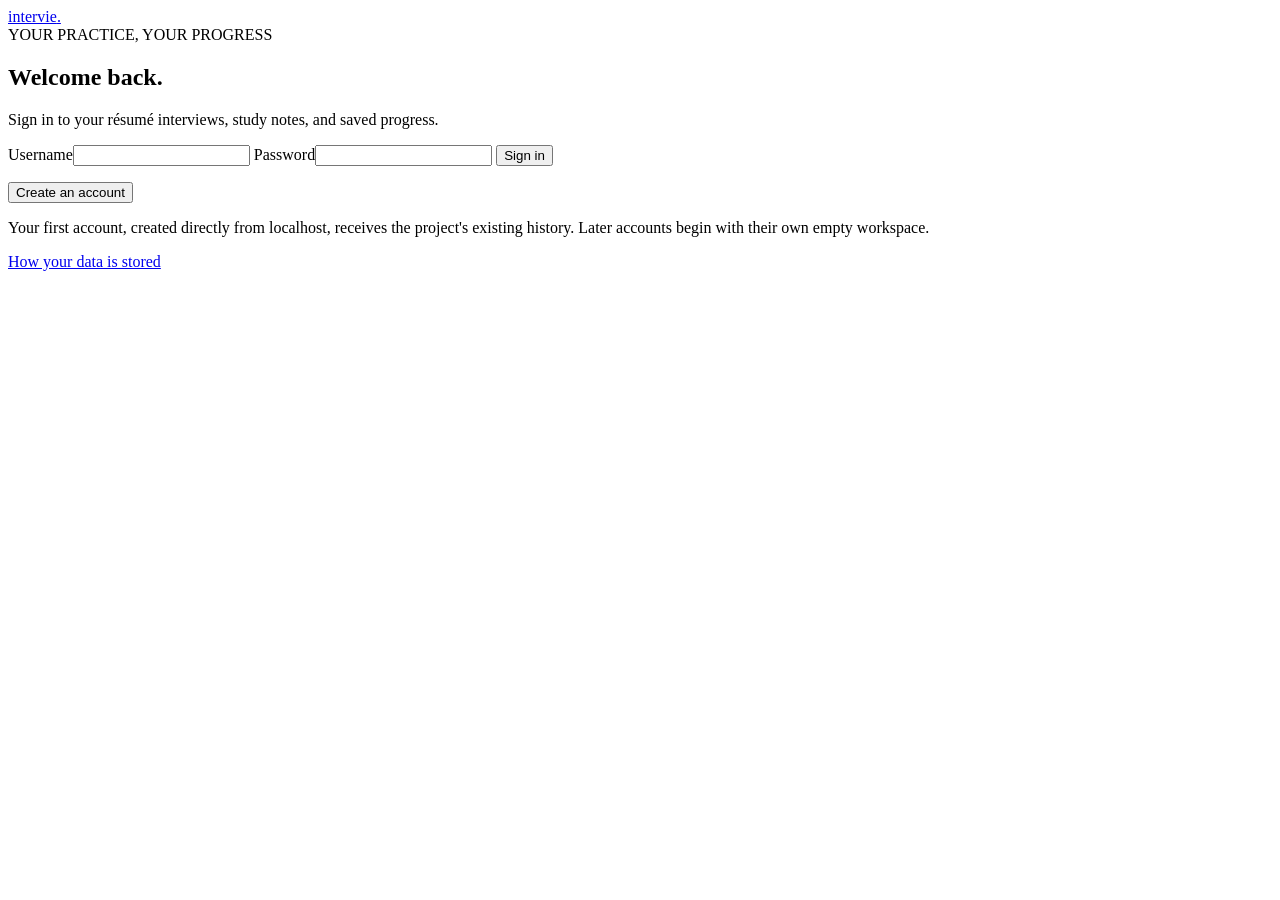
==== src/main/resources/static/login.html @ b5089e51 "Add accounts and safe retries Add private account workspaces and one-time local legacy ownership. Pr" ====
<!doctype html>
<html lang="en">
<head>
  <meta charset="utf-8" /><meta name="viewport" content="width=device-width, initial-scale=1" />
  <meta name="theme-color" content="#090a11" /><meta name="description" content="Sign in to your private Intervie practice history." />
  <title>Sign in · Intervie</title>
  <link rel="icon" href="/ui/favicon.svg" type="image/svg+xml" />
  <link rel="stylesheet" href="/ui/design.css" /><link rel="stylesheet" href="/ui/auth.css" />
  <script type="module" src="/ui/auth.js"></script>
</head>
<body><main class="auth-page"><a class="brand" href="/">intervie<span class="accent">.</span></a>
  <section class="panel auth-panel" aria-labelledby="auth-title">
    <span class="eyebrow">YOUR PRACTICE, YOUR PROGRESS</span><h1 id="auth-title">Welcome back.</h1>
    <p id="auth-description">Sign in to your résumé interviews, study notes, and saved progress.</p>
    <form id="auth-form" class="auth-form">
      <label for="username">Username</label><input id="username" name="username" autocomplete="username" minlength="3" maxlength="40" pattern="[A-Za-z0-9][A-Za-z0-9._-]{2,39}" required />
      <label for="password">Password</label><input id="password" name="password" type="password" autocomplete="current-password" maxlength="72" required />
      <p id="password-help" class="tiny muted" hidden>Use 12 or more characters, up to 72 UTF-8 bytes. Username uses 3–40 letters, numbers, dots, underscores or hyphens.</p>
      <button id="submit-auth" class="btn" type="submit">Sign in</button>
    </form>
    <p id="auth-status" role="status" aria-live="polite"></p><p id="auth-error" class="error" role="alert" hidden></p>
    <button id="toggle-auth" class="btn secondary" type="button">Create an account</button>
    <p class="tiny muted">Your first account, created directly from localhost, receives the project's existing history. Later accounts begin with their own empty workspace.</p>
    <a class="text-link" href="/privacy.html">How your data is stored</a>
  </section><noscript>Enable JavaScript to sign in.</noscript></main></body></html>
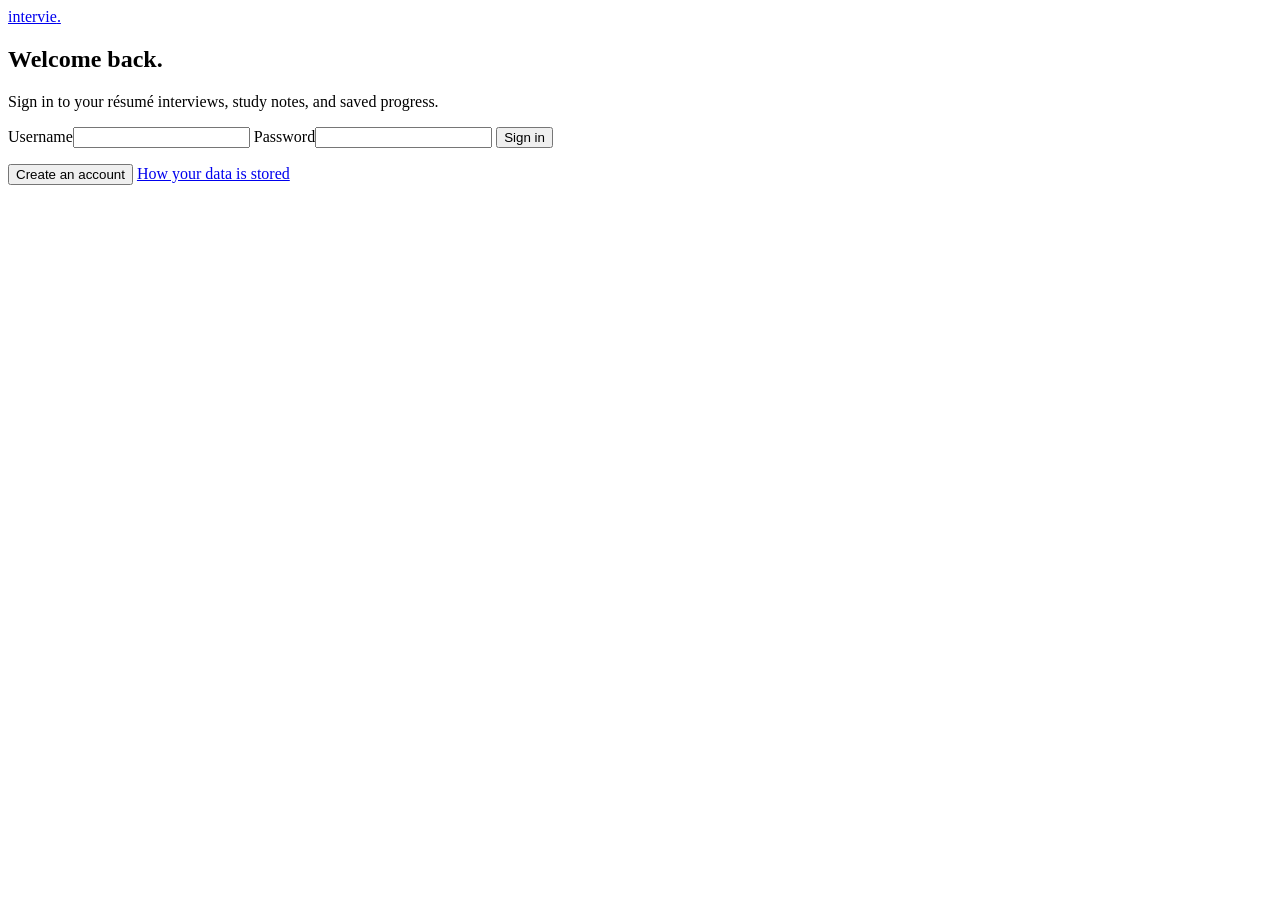
==== commit 400893fc: "Clean up UI copy" ====
--- a/src/main/resources/static/login.html
+++ b/src/main/resources/static/login.html
@@ -10,7 +10,7 @@
 </head>
 <body><main class="auth-page"><a class="brand" href="/">intervie<span class="accent">.</span></a>
   <section class="panel auth-panel" aria-labelledby="auth-title">
-    <span class="eyebrow">YOUR PRACTICE, YOUR PROGRESS</span><h1 id="auth-title">Welcome back.</h1>
+    <h1 id="auth-title">Welcome back.</h1>
     <p id="auth-description">Sign in to your résumé interviews, study notes, and saved progress.</p>
     <form id="auth-form" class="auth-form">
       <label for="username">Username</label><input id="username" name="username" autocomplete="username" minlength="3" maxlength="40" pattern="[A-Za-z0-9][A-Za-z0-9._-]{2,39}" required />
@@ -20,6 +20,5 @@
     </form>
     <p id="auth-status" role="status" aria-live="polite"></p><p id="auth-error" class="error" role="alert" hidden></p>
     <button id="toggle-auth" class="btn secondary" type="button">Create an account</button>
-    <p class="tiny muted">Your first account, created directly from localhost, receives the project's existing history. Later accounts begin with their own empty workspace.</p>
     <a class="text-link" href="/privacy.html">How your data is stored</a>
   </section><noscript>Enable JavaScript to sign in.</noscript></main></body></html>
